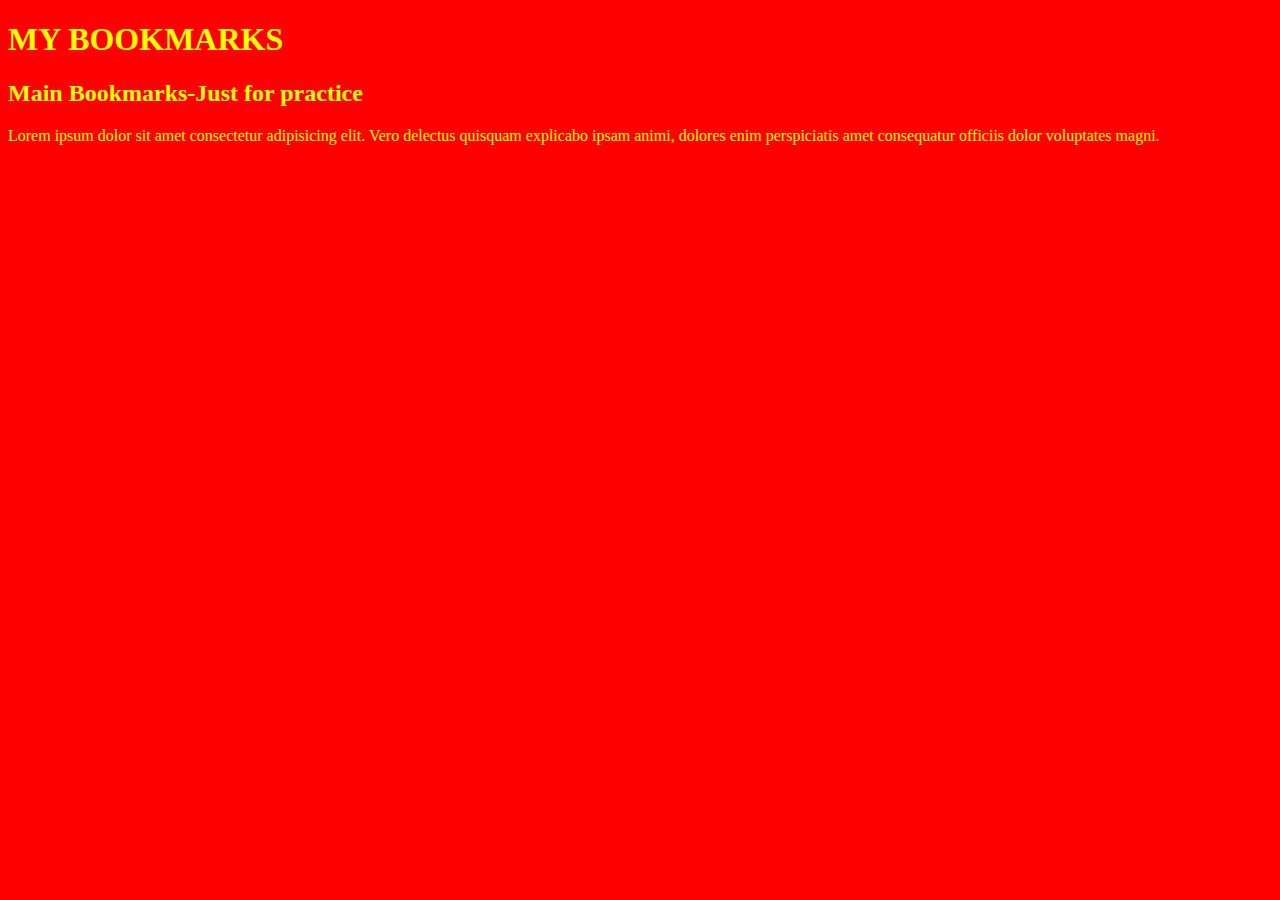
==== index.html @ c7c879bd "first commit" ====
<!DOCTYPE html>
<html lang="en">
<head>
    <meta charset="UTF-8">
    <meta name="viewport" content="width=device-width, initial-scale=1.0">
    <title>My Bookmarks</title>
    <link rel="stylesheet" href="style.css">
</head>
<body>
    <h1>MY BOOKMARKS</h1>
    <h2>Main Bookmarks-Just for practice</h2>
    <!--alt+shift_doen arrow-->
    <script src="practice.js"></script>

    <p>Lorem ipsum dolor sit amet consectetur adipisicing elit. Vero delectus quisquam explicabo ipsam animi, dolores enim perspiciatis amet consequatur officiis dolor voluptates magni.</p>
</body>
</html>
---- style.css ----
body{
    background-color: red;
    color: yellow;
}
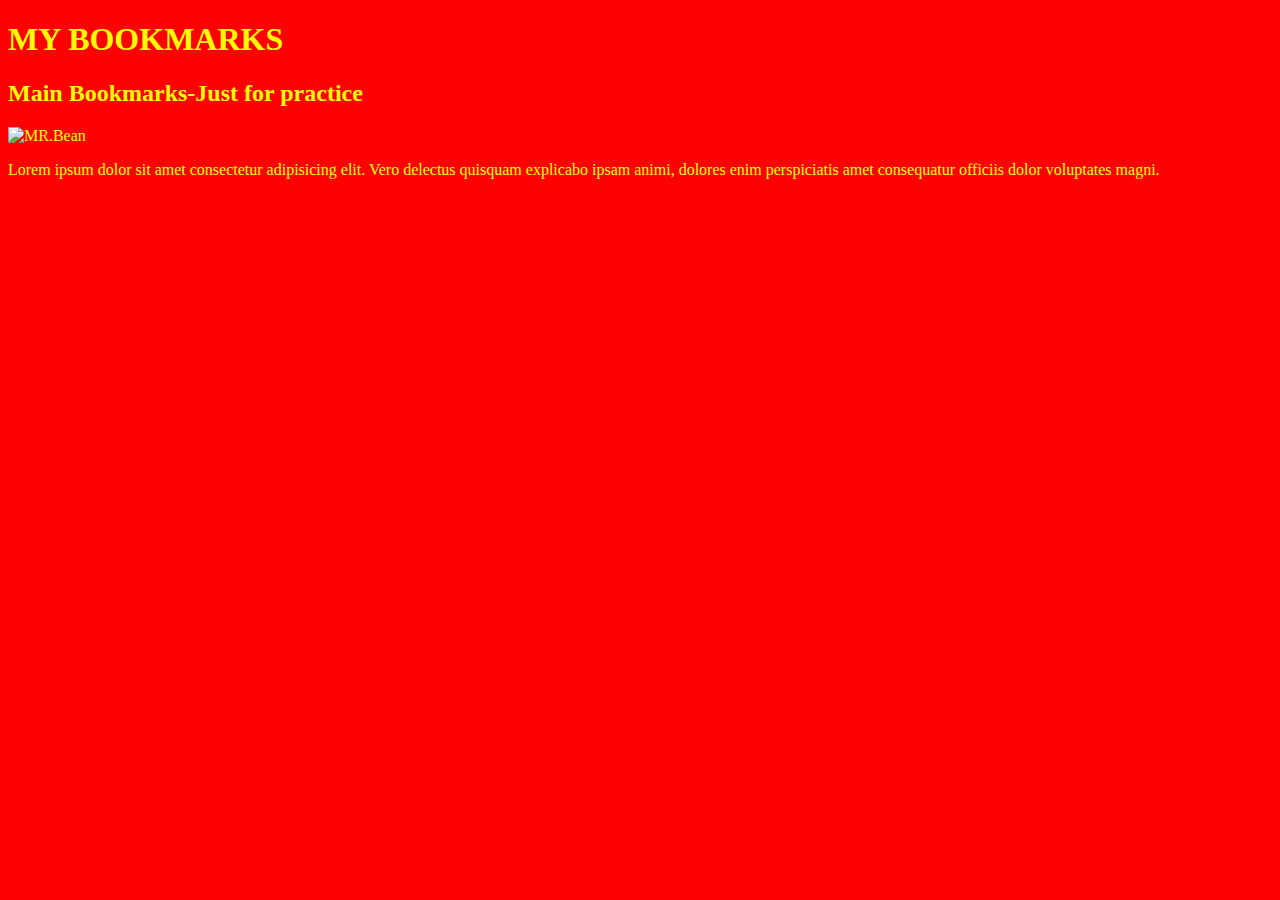
==== commit f58b5cae: "image added" ====
--- a/index.html
+++ b/index.html
@@ -9,7 +9,8 @@
 <body>
     <h1>MY BOOKMARKS</h1>
     <h2>Main Bookmarks-Just for practice</h2>
-    <!--alt+shift_doen arrow-->
+    <!--alt+shift_down arrow-->
+    <img src="https://static.wikia.nocookie.net/mrbean/images/4/4b/Mr_beans_holiday_ver2.jpg/revision/latest?cb=20181130033425" alt="MR.Bean">
     <script src="practice.js"></script>
 
     <p>Lorem ipsum dolor sit amet consectetur adipisicing elit. Vero delectus quisquam explicabo ipsam animi, dolores enim perspiciatis amet consequatur officiis dolor voluptates magni.</p>
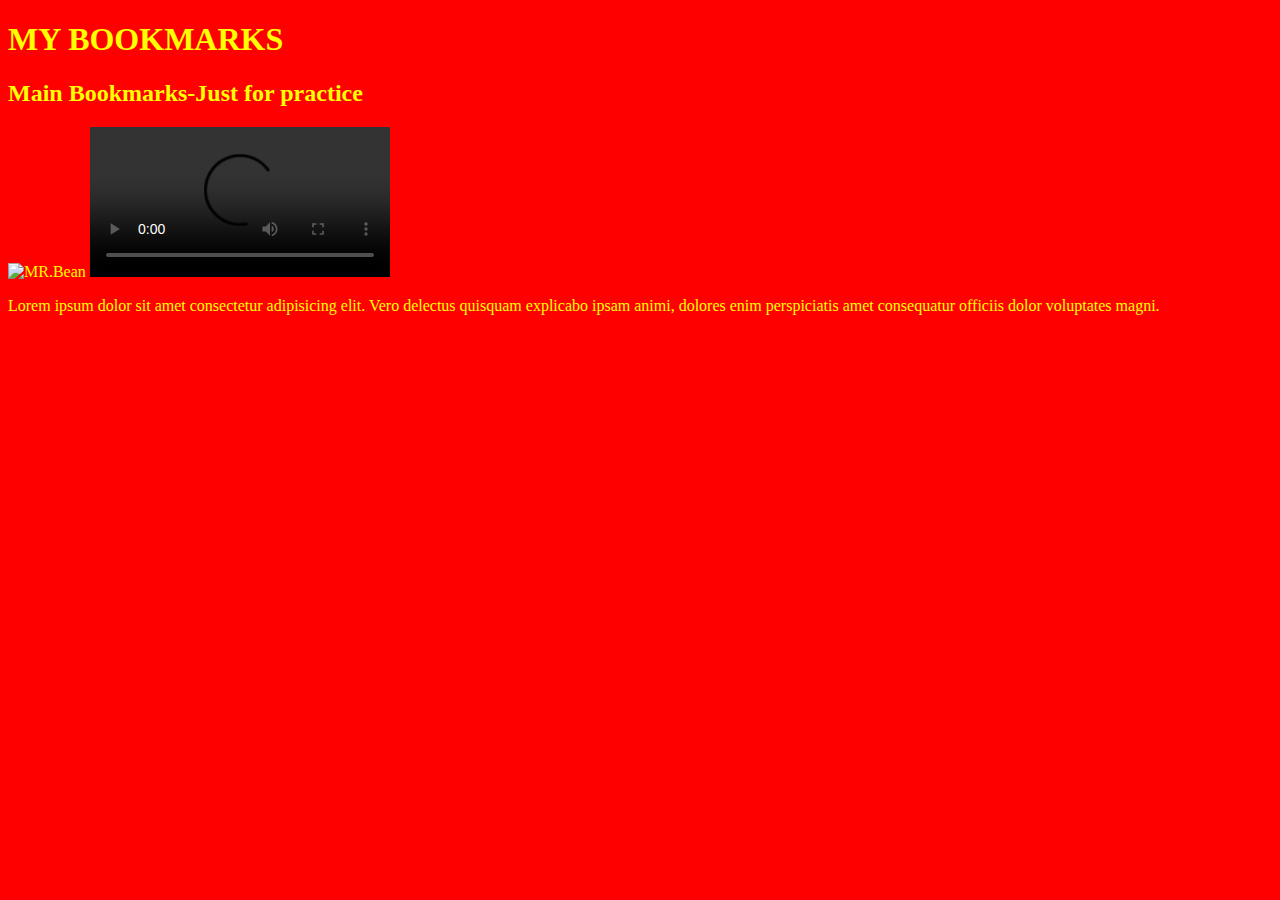
==== commit a078a28b: "video link is added" ====
--- a/index.html
+++ b/index.html
@@ -12,7 +12,7 @@
     <!--alt+shift_down arrow-->
     <img src="https://static.wikia.nocookie.net/mrbean/images/4/4b/Mr_beans_holiday_ver2.jpg/revision/latest?cb=20181130033425" alt="MR.Bean">
     <script src="practice.js"></script>
-
+    <video src="https://www.youtube.com/watch?v=XZwBNDGuWGU&list=PLu0W_9lII9agq5TrH9XLIKQvv0iaF2X3w&index=10" controls></video>
     <p>Lorem ipsum dolor sit amet consectetur adipisicing elit. Vero delectus quisquam explicabo ipsam animi, dolores enim perspiciatis amet consequatur officiis dolor voluptates magni.</p>
 </body>
 </html>